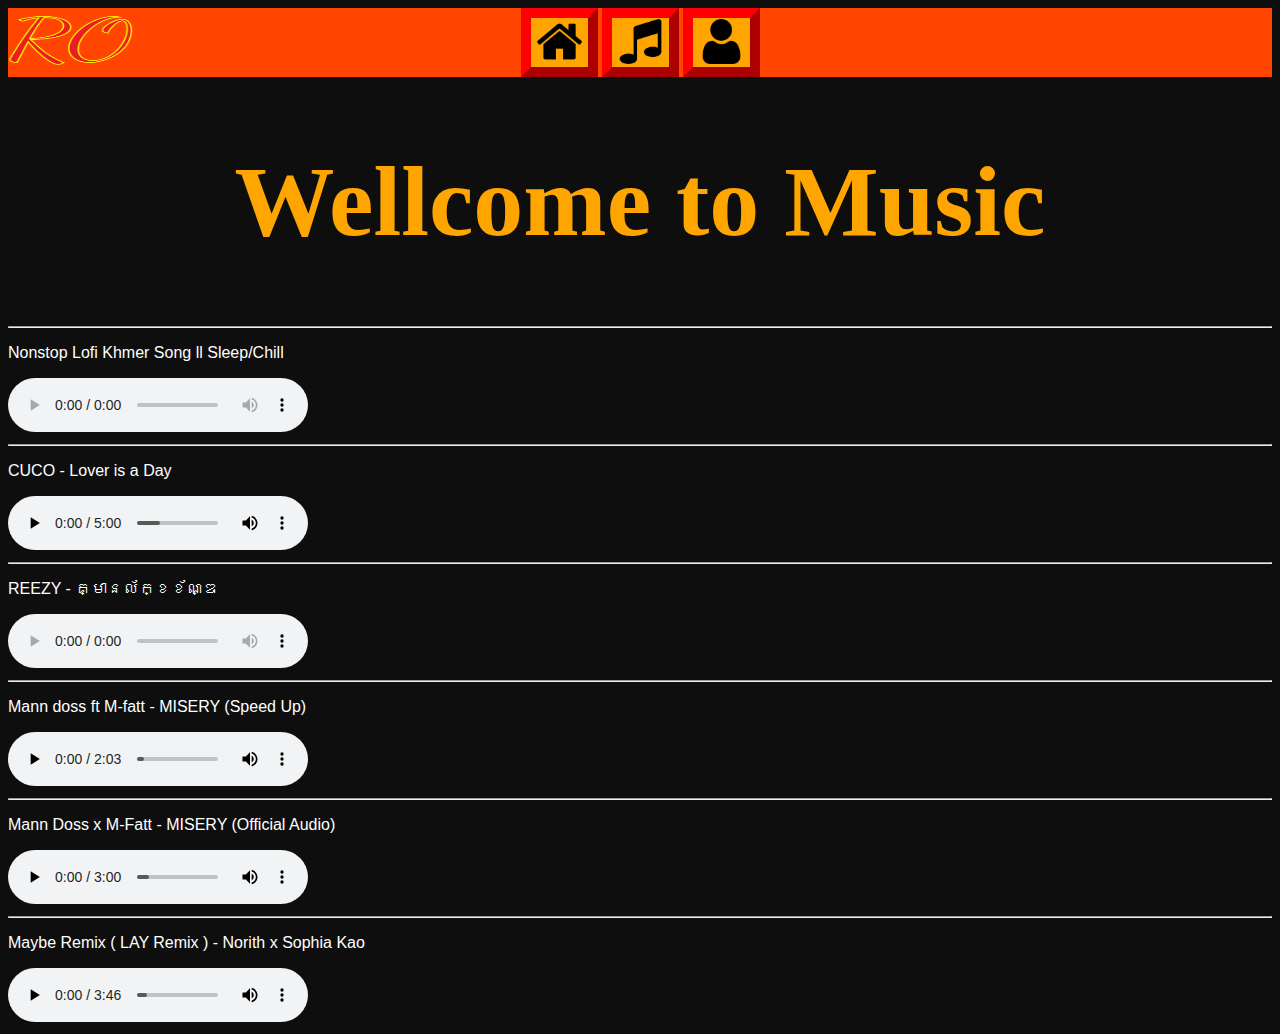
==== assest/Music_Page/Music.html @ af4cfbb9 "Add files via upload" ====
<!DOCTYPE html>
<html>
    <head>
        <title>Just.Y.O.U</title>
        <link rel="icon" type="image/png" href="../icon/RO.png">
        <link rel="stylesheet" href="../../style.css">
    </head>
    <body class="voo">
        <div class="RO">
            <div class="logo">
                <img src="../icon/RO.png" width=100%" height="66px">
            </div>
            <div>
                <button class="vo"><a href="../../index.html"><img src="../../assest/icon/home.png" width="100%" height="45px"></button></a>
                <button class="vo"><a href="Music.html"><img src="../../assest/icon/remix.png" width="100%" height="45px"></button></a>
                <button class="vo"><a href="../Test_Page/Test_Page.html"><img src="../icon/user.png" width="100%" height="45px"></button></a>
            </div>
        </div>
        <p><h1 class="font_titil">Wellcome to Music</h1></p>
        <div class="font_music">
        <hr>
            <div>
                <p>Nonstop Lofi Khmer Song ll Sleep/Chill</p>
                <audio controls>
                    <source src="../audio/Nonstop Lofi Khmer Song ll Sleep_Chill.mp3" type="audio/mpeg">
                </audio>
                <hr>
                <p>CUCO - Lover is a Day</p>
                <audio controls>
                    <source src="../audio/CUCO - Lover is a Day.mp3" type="audio/mpeg">
                </audio>
                <hr>
                <p>REEZY - គ្មានល័ក្ខខ័ណ្ឌ</p>
                <audio controls>
                    <source src="../audio/REEZY - គ្មានល័ក្ខខ័ណ្ឌ.mp3" type="audio/mp3">
                </audio>
                <hr>
                <p>Mann doss ft M-fatt - MISERY (Speed Up)</p>
                <audio controls>
                    <source src="../audio/Mann doss ft M-fatt - MISERY (Speed Up).mp3" type="audio/mp3">
                </audio>
                <hr>
                <p>Mann Doss x M-Fatt - MISERY (Official Audio)</p>
                <audio controls>
                    <source src="../audio/Mann Doss x M-Fatt - MISERY (Official Audio).mp3" type="audio/mp3">
                </audio>
                <hr>
                <p>Maybe Remix ( LAY Remix ) - Norith x Sophia Kao</p>
                <audio controls>
                    <source src="../audio/Maybe Remix ( LAY Remix ) - Norith x Sophia Kao.mp3" type="audio/mp3">
                </audio>
            </div>
        </div>
</html>
---- style.css ----
.vo{
    background-color: orange;
    border: 10px 
    outset red ;
    font-size: 10px;

}
.RO{
    background-color: orangered;
    text-align: center;

}
.voo{
    background-color: #0e0e0e;
}
.font_music{
    color: white;
    font-family: Arial, Helvetica, sans-serif;

}
.bottom{
    position: absolute;
    bottom: 10px;
    width: 100%;

}
.font_titil{
    font-family: Cambria, Cochin, Georgia, Times, 'Times New Roman', serif;
    color: orange;
    text-align: center;
    font-size: 100px;


}
.logo{
    position: absolute;
    left:8px;
    width: 10%;
    
}
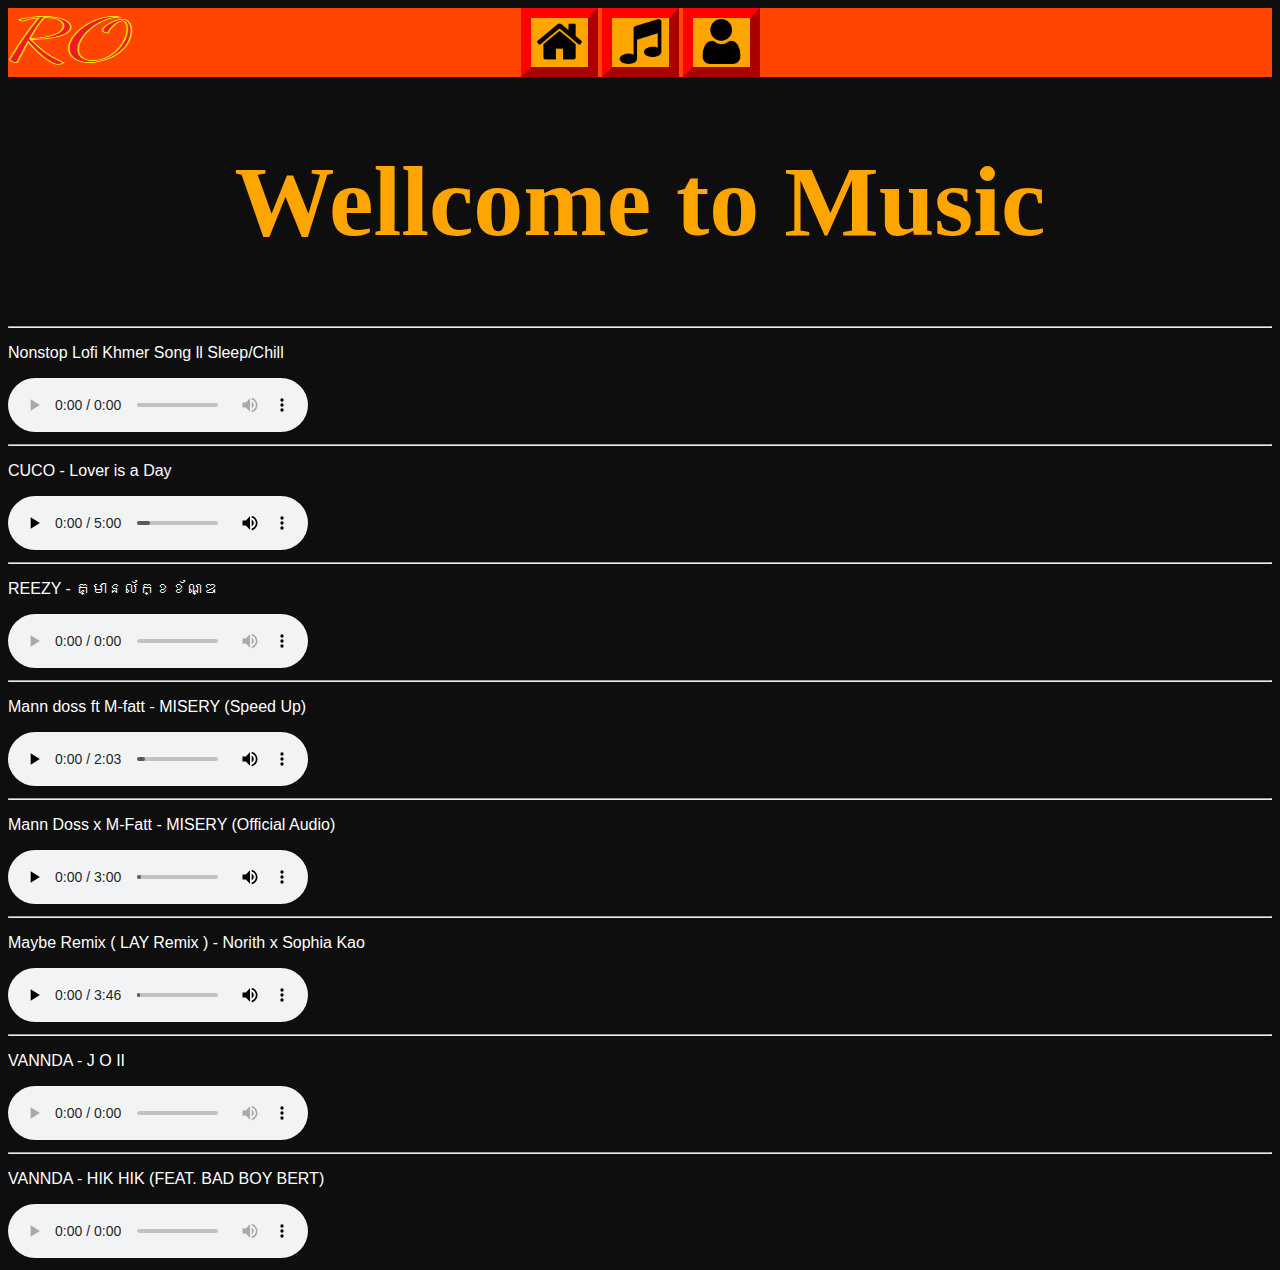
==== commit a40136bb: "Update Music.html" ====
--- a/assest/Music_Page/Music.html
+++ b/assest/Music_Page/Music.html
@@ -49,6 +49,16 @@
                 <audio controls>
                     <source src="../audio/Maybe Remix ( LAY Remix ) - Norith x Sophia Kao.mp3" type="audio/mp3">
                 </audio>
+                <hr>
+                <p>VANNDA - J O II</p>
+                <audio controls>
+                    <source src="../audio/VANNDA - J O II.mp3" type="audio/mp3">
+                </audio>
+                <hr>
+                <p>VANNDA - HIK HIK (FEAT. BAD BOY BERT)</p>
+                <audio controls>
+                    <source src="../audio/VANNDA - HIK HIK (FEAT. BAD BOY BERT) [OFFICIAL MUSIC VIDEO].mp3" type="audio/mp3">
+                </audio>
             </div>
         </div>
-</html>+</html>
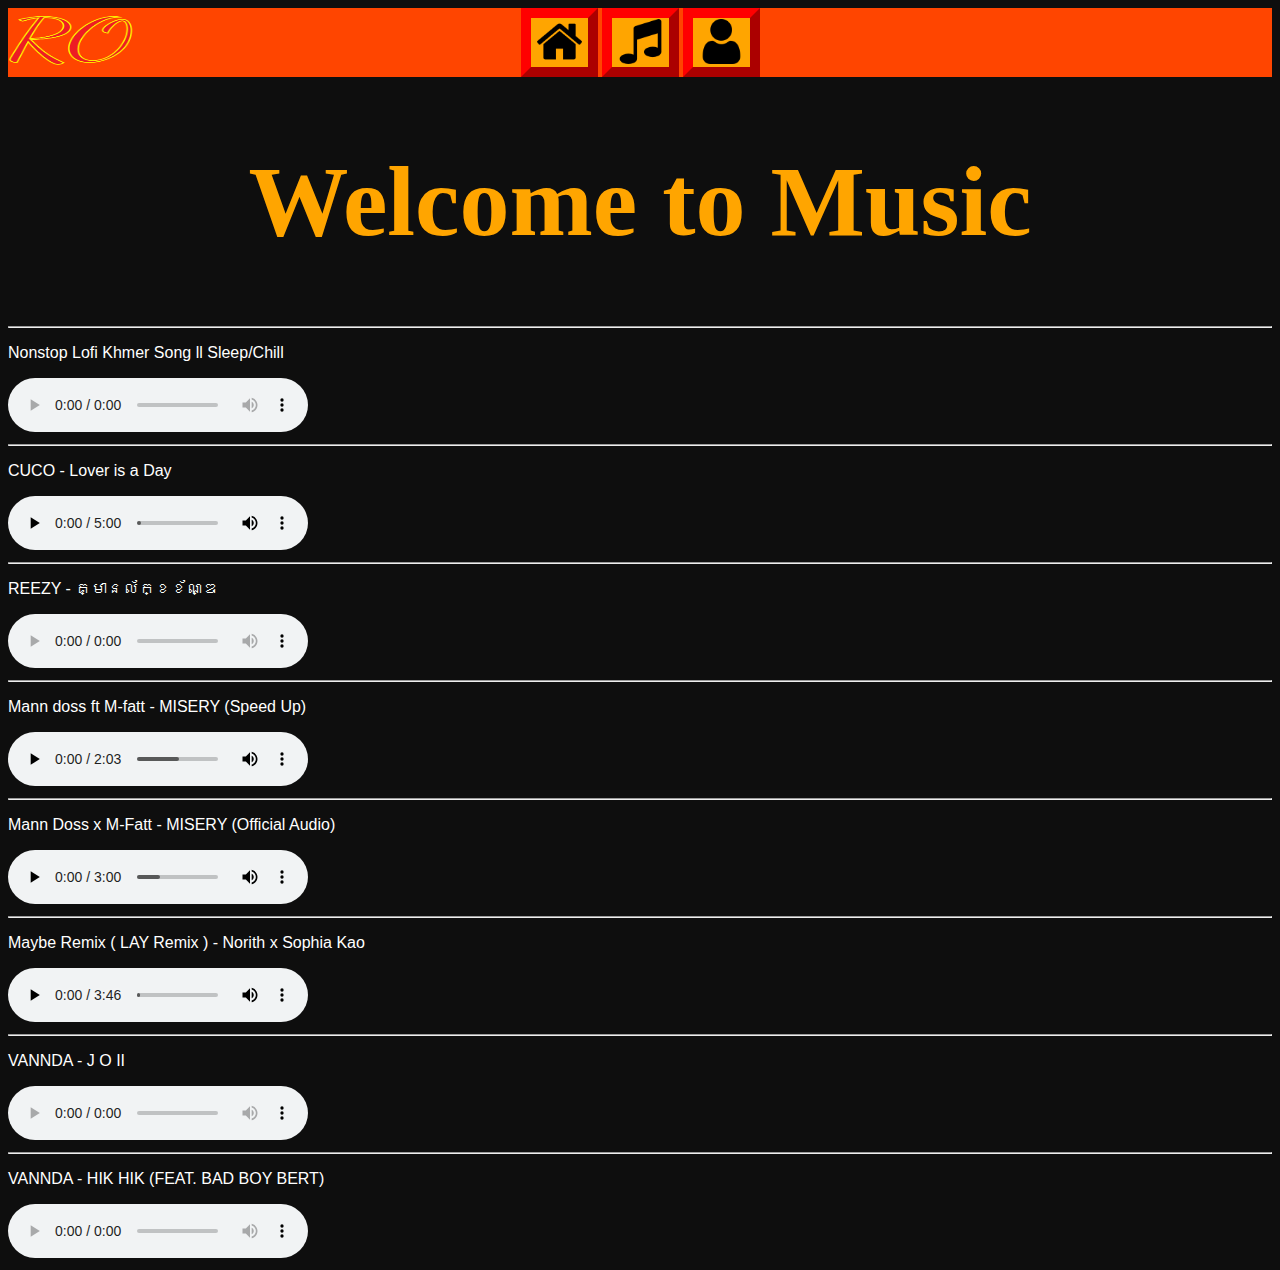
==== commit e1344ca4: "Update Music.html" ====
--- a/assest/Music_Page/Music.html
+++ b/assest/Music_Page/Music.html
@@ -16,7 +16,7 @@
                 <button class="vo"><a href="../Test_Page/Test_Page.html"><img src="../icon/user.png" width="100%" height="45px"></button></a>
             </div>
         </div>
-        <p><h1 class="font_titil">Wellcome to Music</h1></p>
+        <p><h1 class="font_titil">Welcome to Music</h1></p>
         <div class="font_music">
         <hr>
             <div>
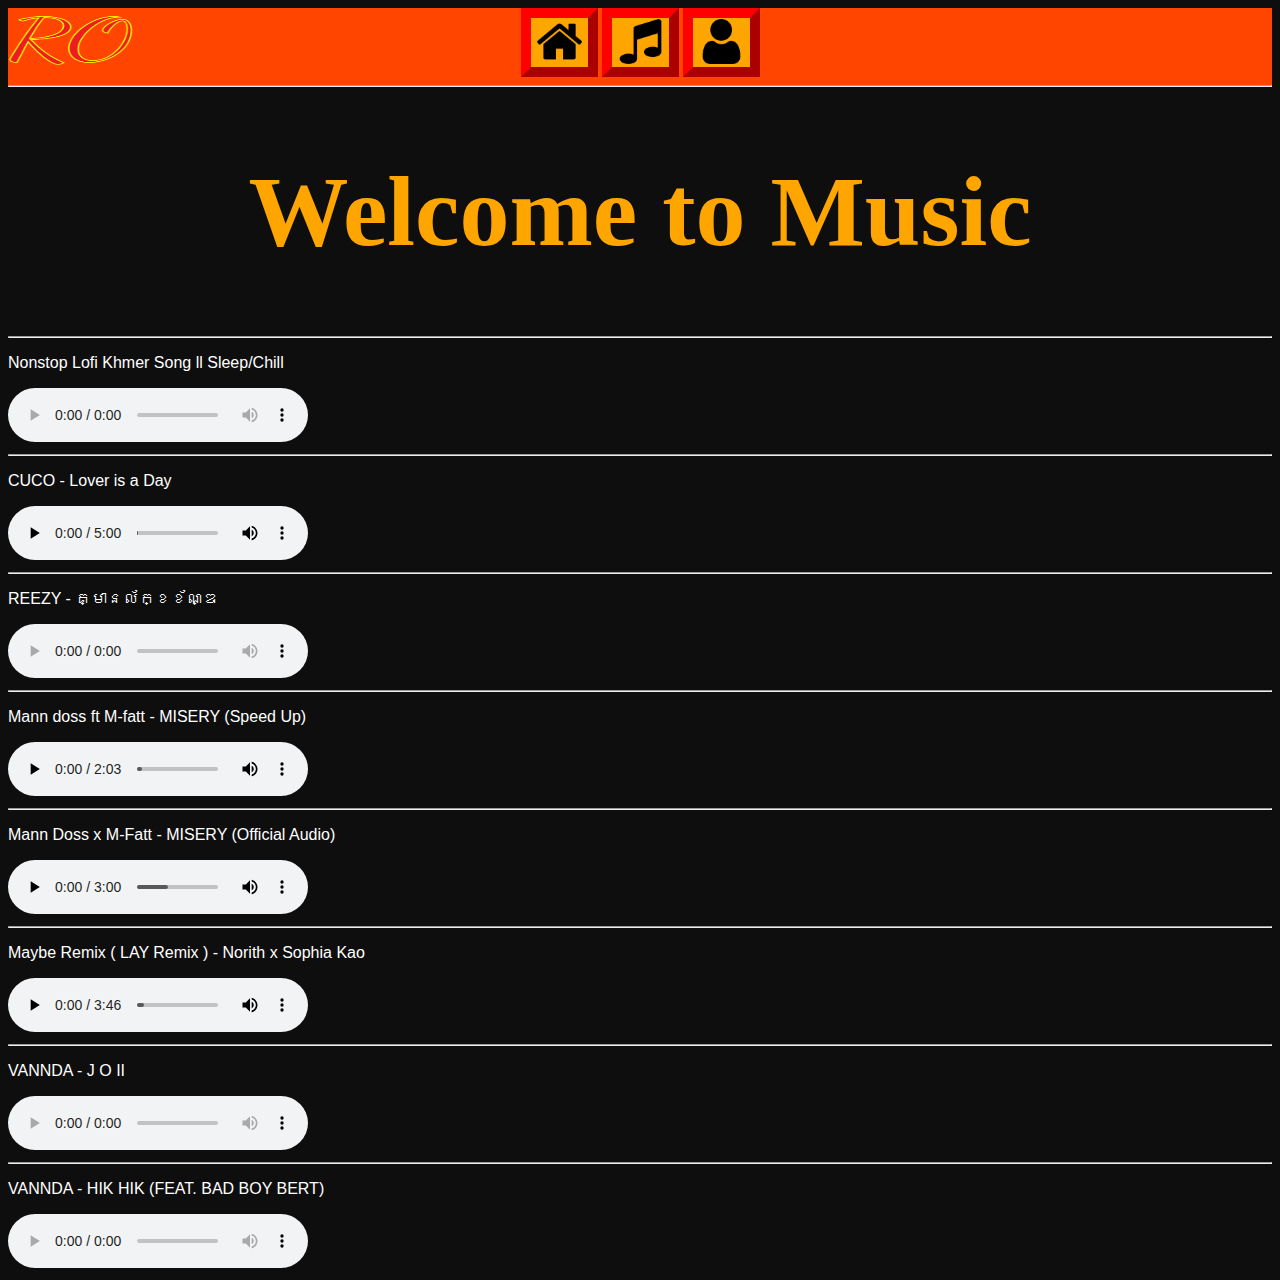
==== commit 3a85832b: "Update Music.html" ====
--- a/assest/Music_Page/Music.html
+++ b/assest/Music_Page/Music.html
@@ -15,6 +15,7 @@
                 <button class="vo"><a href="Music.html"><img src="../../assest/icon/remix.png" width="100%" height="45px"></button></a>
                 <button class="vo"><a href="../Test_Page/Test_Page.html"><img src="../icon/user.png" width="100%" height="45px"></button></a>
             </div>
+            <hr>
         </div>
         <p><h1 class="font_titil">Welcome to Music</h1></p>
         <div class="font_music">
